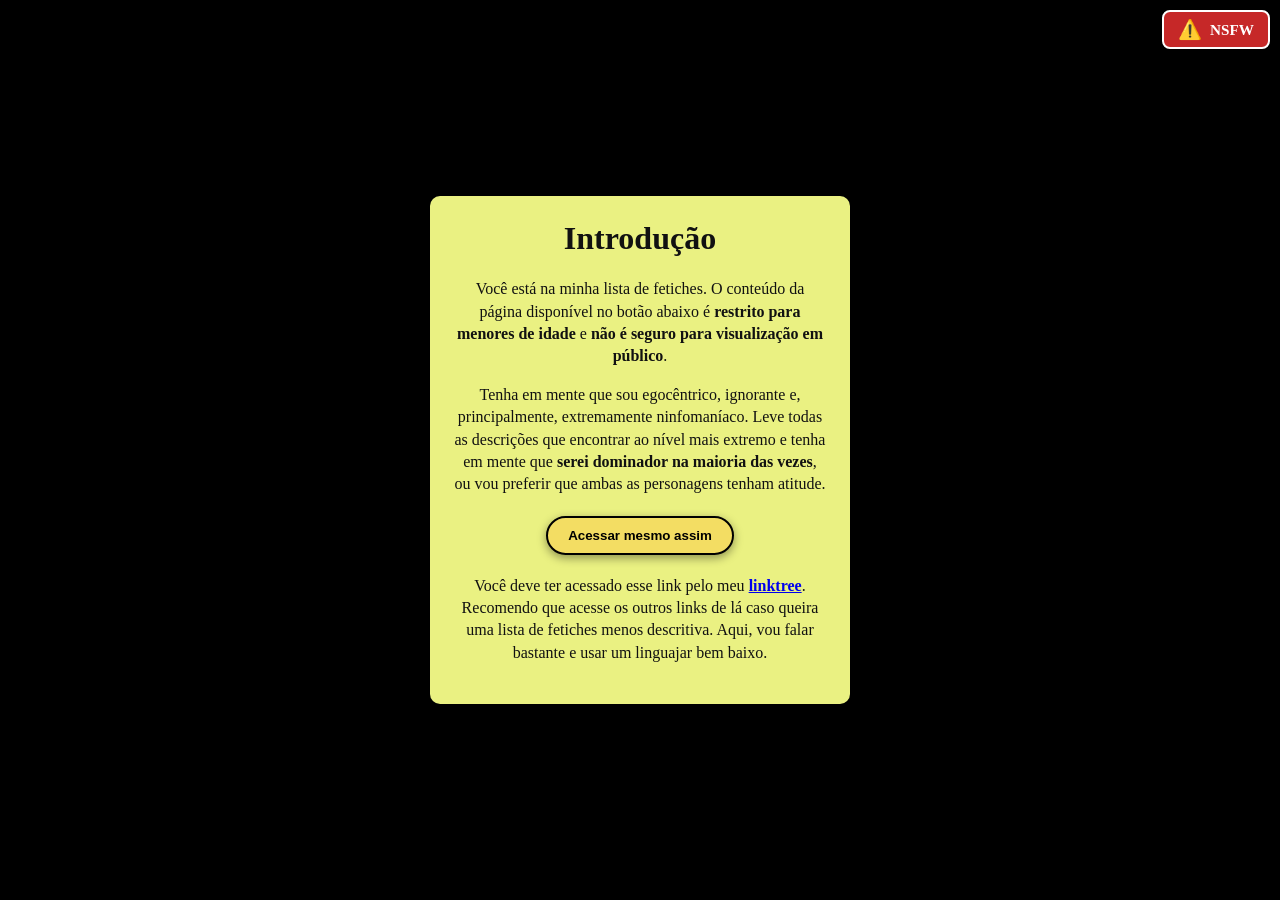
==== index.html @ b8eb66b1 "Add files via upload" ====
<!DOCTYPE html>
<html lang="pt-br">
<head>
    <meta charset="UTF-8">
    <meta name="viewport" content="width=device-width, initial-scale=1.0">
    <title>Página Inicial</title>

    <!-- Caminhos corrigidos -->
    <link rel="stylesheet" href="base.css">
    <link rel="stylesheet" href="layout.css">
    <link rel="stylesheet" href="components.css">
</head>
<body class="page-center">

    <div class="card intro-card">
        <h1>Introdução</h1>
        <p class="text-center">
            Você está na minha lista de fetiches. O conteúdo da página disponível no botão abaixo é <strong>restrito para menores de idade</strong> e <strong>não é seguro para visualização em público</strong>.
        </p>
        <p class="text-center">
            Tenha em mente que sou egocêntrico, ignorante e, principalmente, extremamente ninfomaníaco. Leve todas as descrições que encontrar ao nível mais extremo e tenha em mente que <strong>serei dominador na maioria das vezes</strong>, ou vou preferir que ambas as personagens tenham atitude.
        </p>
        <div class="btn-row">
            <button class="btn-primary" id="btn-acessar">Acessar mesmo assim</button>
        </div>
        <p class="text-center">
            Você deve ter acessado esse link pelo meu <a href="https://bio.site/polterxgeist" target="_blank"><strong>linktree</strong></a>. Recomendo que acesse os outros links de lá caso queira uma lista de fetiches menos descritiva. Aqui, vou falar bastante e usar um linguajar bem baixo.
        </p>
    </div>

    <div class="badge-warning">
        <span class="badge-icon">⚠️</span>
        <span class="badge-text">NSFW</span>
    </div>

    <div id="overlay" class="overlay">
        <div class="popup">
            <p>Você tem mais de 18 anos?</p>
            <button id="confirmar" class="btn-primary">Sim</button>
            <button id="cancelar" class="btn-secondary">Não</button>
        </div>
    </div>

    <!-- Caminho do JS também ajustado -->
    <script src="core.js"></script>
</body>
</html>
---- base.css ----
:root {
    --bg-main: #000000;
    --accent: #f3dd63;
    --accent-soft: #eaeF82;
    --text-main: #ffffff;
    --text-dark: #111111;
    --overlay-bg: rgba(0, 0, 0, 0.7); /* Reduzido levemente a opacidade do fundo do popup */
    --radius-sm: 5px;
    --radius-md: 10px;
    --shadow-soft: 0 3px 10px rgba(0, 0, 0, 0.4);
    --transition-fast: 0.2s ease;
}

* {
    box-sizing: border-box;
}

body {
    margin: 0;
    font-family: "Georgia", "Times New Roman", serif;
    background-color: var(--bg-main);
    color: var(--text-main);
    font-size: 16px;
    padding-top: 70px;
}
---- layout.css ----
.page-center {
    min-height: 100vh;
    display: flex;
    justify-content: center;
    align-items: center;
    padding: 20px;
}

.top-bar {
    position: fixed;
    top: 0;
    left: 0;
    width: 100%;
    background: #000;
    display: flex;
    align-items: center;
    padding: 10px 16px;
    z-index: 100; /* Aumentado levemente */
    box-shadow: var(--shadow-soft);
}

/* Garante que nada fique na frente dos botões da top-bar */
.top-bar button {
    position: relative;
    z-index: 101;
}

/* Botão VOLTAR dentro da top-bar */
.top-bar .btn-back {
    background-color: var(--accent);
    color: #000;
    border: none;
    border-radius: 999px;
    padding: 8px 18px;
    cursor: pointer;
    font-weight: 700;
    box-shadow: var(--shadow-soft);
    margin-right: 16px;
}

/* Título */
.top-bar h1 {
    margin: 0;
    font-size: 1.4rem;
    color: #fff;
    text-align: left;
}

/* Espaço para a barra fixa */
.catalog-wrapper,
.categories-container {
    padding-top: 80px;
}

/* Responsivo */
@media (max-width: 600px) {
    .top-bar {
        padding: 8px 12px;
    }

    .top-bar .btn-back {
        padding: 6px 14px;
        font-size: 0.85rem;
    }

    .top-bar h1 {
        font-size: 1.2rem;
    }

    .catalog-wrapper,
    .categories-container {
        padding-top: 70px;
    }
}
---- components.css ----
.card {
    background-color: var(--accent);
    color: var(--text-dark);
    border-radius: var(--radius-md);
    padding: 24px;
    max-width: 420px;
    width: 100%;
    box-shadow: var(--shadow-soft);
}

.intro-card {
    background-color: rgb(234, 241, 130);
}

.card p {
    text-align: center;
    font-size: 1em;
    line-height: 1.4;
}

.intro-card h1 {
    text-align: center;
    margin-top: 0;
}

.text-center {
    text-align: center;
}

.btn-row {
    display: flex;
    justify-content: center;
    margin: 20px 0;
}

.btn-primary,
.btn-secondary,
.btn-back,
.btn-gallery {
    border: none;
    border-radius: 999px;
    padding: 10px 20px;
    cursor: pointer;
    font-weight: 600;
    transition: background-color var(--transition-fast), transform var(--transition-fast), box-shadow var(--transition-fast);
}

.btn-primary {
    background-color: var(--accent);
    color: #000;
    box-shadow: var(--shadow-soft);
    border: 2px solid #000;
}

.btn-primary:hover {
    background-color: #e6d15a;
    transform: translateY(-1px);
}

.btn-secondary {
    background-color: #333;
    color: #fff;
}

.btn-secondary:hover {
    background-color: #444;
}

/* CORRIGIDO — REMOVIDO position: fixed */
.btn-back {
    background-color: var(--accent);
    color: #000;
    box-shadow: var(--shadow-soft);
}

.btn-gallery {
    margin-top: 16px;
    background-color: rgba(243, 221, 99, 0.9);
    color: #000;
}

.btn-gallery:hover {
    background-color: #c80000;
    color: #fff;
    position: relative;
}

.btn-gallery:hover::after {
    content: "🔞";
    position: absolute;
    right: -26px;
    top: 50%;
    transform: translateY(-50%);
}

/* Badge */
.badge-warning {
    position: fixed;
    top: 10px;
    right: 10px;
    background-color: #c62828;
    color: #fff;
    padding: 6px 14px;
    border-radius: 8px;
    display: flex;
    align-items: center;
    gap: 8px;
    font-size: 0.95rem;
    font-weight: 700;
    box-shadow: var(--shadow-soft);
    border: 2px solid #fff; /* borda branca */
}

.badge-icon {
    font-size: 1.2rem;
}

/* Overlay genérico */
.overlay {
    position: fixed; /* Mantém preso na tela do utilizador */
    top: 0;
    left: 0;
    width: 100%;
    height: 100vh;
    background-color: rgba(0, 0, 0, 0.85);
    display: none; /* Controlado pelo active no JS */
    justify-content: center;
    align-items: center;
    z-index: 9999;
}

.overlay.active {
    display: flex !important;
}

.overlay .popup {
    background-color: #fff;
    color: #000;
    padding: 20px;
    border-radius: var(--radius-md);
    max-width: 280px;
    width: 90%;
    text-align: center;
    box-shadow: var(--shadow-soft);
}

.overlay .popup button {
    margin: 8px;
}

/* =============================== */
/* CATEGORIES — CORRIGIDO COMPLETO */
/* =============================== */

.categories-container {
    display: flex;
    flex-wrap: nowrap;
    justify-content: center;
    gap: 20px;
    margin-top: 80px;
    padding: 0 20px;
    overflow-x: auto;
}

.category-button {
    background-color: var(--accent);
    color: #000;
    border: none;
    border-radius: var(--radius-md);
    padding: 18px 24px;
    width: 220px;
    cursor: pointer;
    text-align: center; /* centraliza horizontalmente */
    display: flex;
    flex-direction: column;
    align-items: center; /* centraliza verticalmente */
    justify-content: center;
    box-shadow: var(--shadow-soft);
    transition: transform var(--transition-fast), box-shadow var(--transition-fast), background-color var(--transition-fast);
}

.category-button:hover {
    background-color: #e6d15a;
    transform: translateY(-2px);
    box-shadow: 0 6px 16px rgba(0, 0, 0, 0.5);
}

.category-title {
    font-size: 1.2rem;
    font-weight: 700;
    display: block;
    text-align: left;
}

.category-subtitle {
    font-size: 0.9rem;
    opacity: 0.9;
    text-align: left;
}

@media (max-width: 600px) {
    .categories-container {
        justify-content: center;
        gap: 12px;
    }

    .category-button {
        width: 160px;
        padding: 14px;
    }
}

.btn-info {
    background-color: var(--accent);
    color: #000;
    border: none;
    border-radius: 999px;
    padding: 8px 18px;
    cursor: pointer;
    font-weight: 700;
    box-shadow: var(--shadow-soft);
    margin-right: 16px;
}

.btn-info:hover {
    background-color: #e6d15a;
}

/* Overlay específico do "Saiba mais" */
.overlay-info {
    position: fixed;
    inset: 0;
    background-color: rgba(0,0,0,0.85);
    display: none;
    justify-content: center;
    align-items: center;
    z-index: 9999;
}

.overlay-info.active {
    display: flex;
}

.overlay-info .popup {
    background-color: #fff;
    color: #000;
    padding: 20px;
    border-radius: var(--radius-md);
    max-width: 400px;
    width: 90%;
    text-align: center;
    box-shadow: var(--shadow-soft);
}
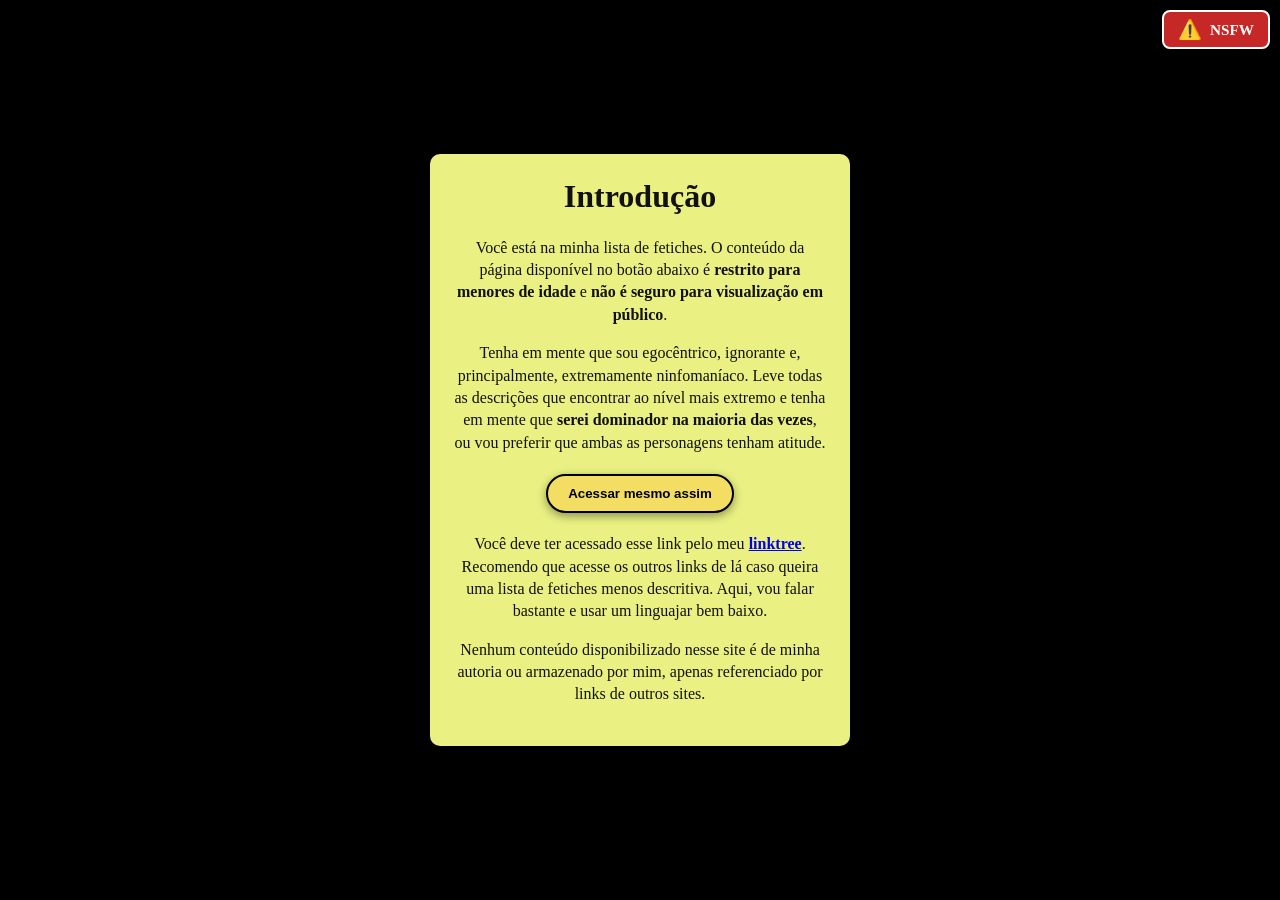
==== commit 3967dbd1: "Add files via upload" ====
--- a/index.html
+++ b/index.html
@@ -26,6 +26,7 @@
         <p class="text-center">
             Você deve ter acessado esse link pelo meu <a href="https://bio.site/polterxgeist" target="_blank"><strong>linktree</strong></a>. Recomendo que acesse os outros links de lá caso queira uma lista de fetiches menos descritiva. Aqui, vou falar bastante e usar um linguajar bem baixo.
         </p>
+        <p class="text-center">Nenhum conteúdo disponibilizado nesse site é de minha autoria ou armazenado por mim, apenas referenciado por links de outros sites.</p>
     </div>
 
     <div class="badge-warning">
